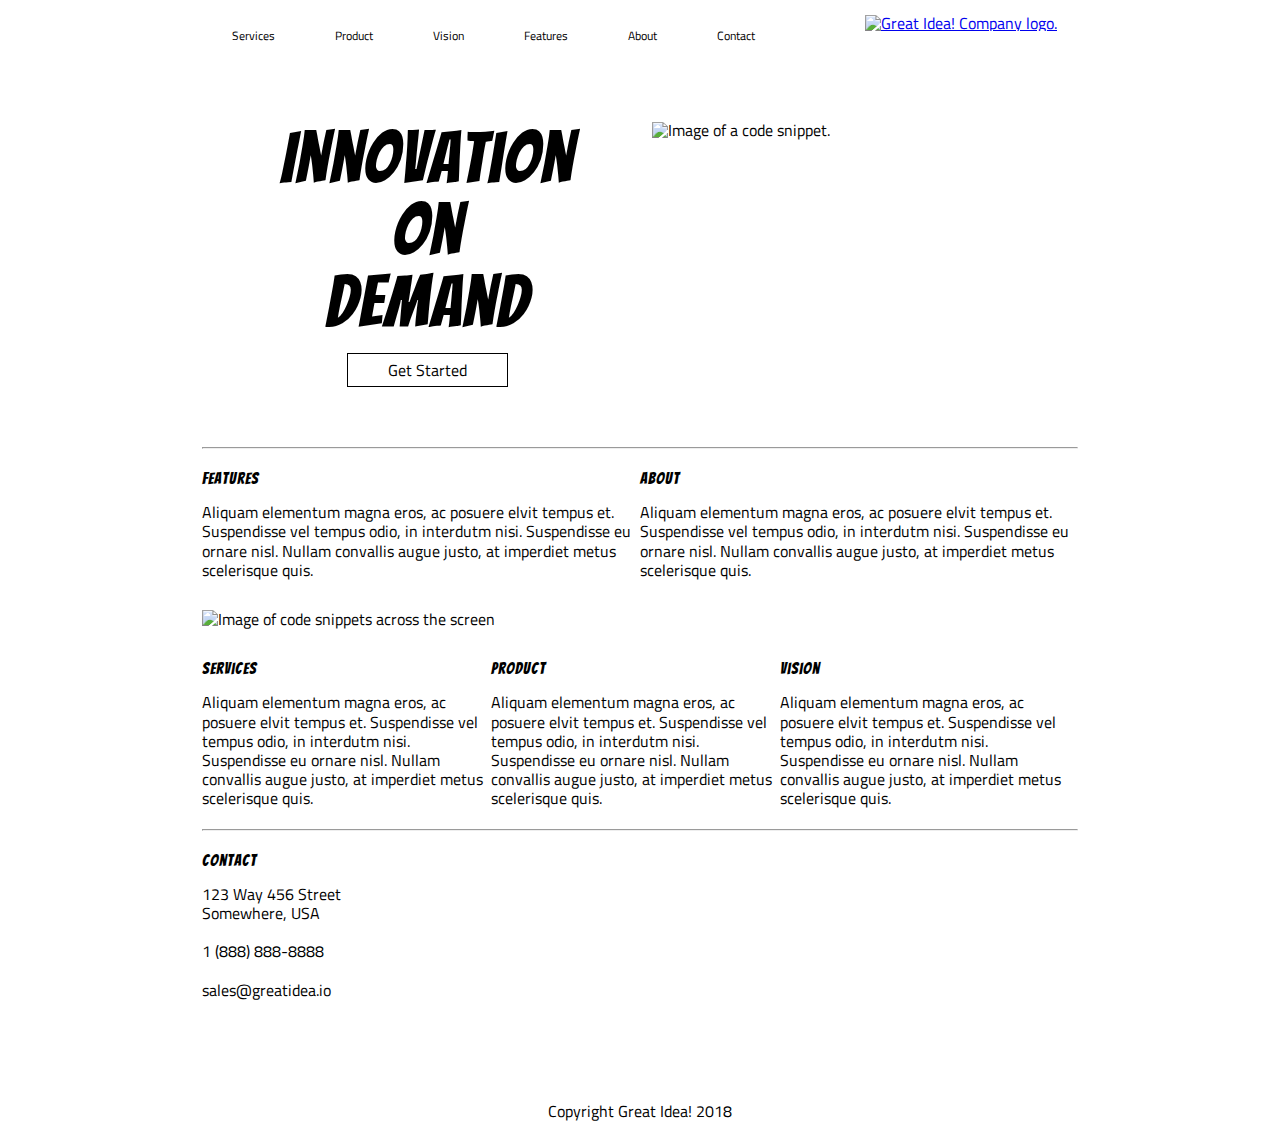
==== index.html @ 0c4863ab "Initial Commit - Desktop View" ====
<!doctype html>

<html lang="en">

<head>
  <meta charset="utf-8">
  <title>Great Idea - Responsive I</title>

  <link href="https://fonts.googleapis.com/css?family=Bangers|Titillium+Web" rel="stylesheet">
  <link rel="stylesheet" href="css/index.css">

</head>

<body>
  <div class="container">
    <header>
      <nav>
        <a class="nav-a" href="services.html">Services</a>
        <a class="nav-a" href="#">Product</a>
        <a class="nav-a" href="#">Vision</a>
        <a class="nav-a" href="#">Features</a>
        <a class="nav-a" href="#">About</a>
        <a class="nav-a" href="#">Contact</a>

        <a href="index.html">
          <img class="logo" src="img/logo.png" alt="Great Idea! Company logo." />
        </a>
      </nav>
    </header>

    <section class="below-header">
      <div class="h1-button-container">
        <h1>
          Innovation<br />
          On<br />
          Demand
        </h1>

        <div class="button">
          <a class="get-started" href="#">Get Started</a>
        </div>
      </div>

      <img class="circle-img" src="img/header-img.png" alt="Image of a code snippet." />
    </section>

    <div class="main-content">
      <hr />
      <section class="top-content">
        <div class="top-content-child">
          <h4>Features</h4>
          <p>
            Aliquam elementum magna eros, ac posuere elvit tempus et.
            Suspendisse vel tempus odio, in interdutm nisi. Suspendisse eu
            ornare nisl. Nullam convallis augue justo, at imperdiet metus
            scelerisque quis.
          </p>
        </div>

        <div class="top-content-child">
          <h4>About</h4>
          <p>
            Aliquam elementum magna eros, ac posuere elvit tempus et.
            Suspendisse vel tempus odio, in interdutm nisi. Suspendisse eu
            ornare nisl. Nullam convallis augue justo, at imperdiet metus
            scelerisque quis.
          </p>
        </div>
      </section>

      <img class="middle-img" src="img/mid-page-accent.jpg" alt="Image of code snippets across the screen" />

      <section class="bottom-content">
        <div class="bottom-content-child">
          <h4>Services</h4>
          <p>
            Aliquam elementum magna eros, ac posuere elvit tempus et.
            Suspendisse vel tempus odio, in interdutm nisi. Suspendisse eu
            ornare nisl. Nullam convallis augue justo, at imperdiet metus
            scelerisque quis.
          </p>
        </div>

        <div class="bottom-content-child">
          <h4>Product</h4>
          <p>
            Aliquam elementum magna eros, ac posuere elvit tempus et.
            Suspendisse vel tempus odio, in interdutm nisi. Suspendisse eu
            ornare nisl. Nullam convallis augue justo, at imperdiet metus
            scelerisque quis.
          </p>
        </div>

        <div class="bottom-content-child">
          <h4>Vision</h4>
          <p>
            Aliquam elementum magna eros, ac posuere elvit tempus et.
            Suspendisse vel tempus odio, in interdutm nisi. Suspendisse eu
            ornare nisl. Nullam convallis augue justo, at imperdiet metus
            scelerisque quis.
          </p>
        </div>
      </section>
    </div>

    <address>
      <hr />
      <h4>Contact</h4>
      123 Way 456 Street<br />
      Somewhere, USA<br /><br />
      1 (888) 888-8888<br /><br />
      <a href="mailto:sales@greatidea.io">sales@greatidea.io</a><br />
    </address>

    <footer>
      Copyright Great Idea! 2018
    </footer>
  </div>
</body>

</html>
---- css/index.css ----
/* http://meyerweb.com/eric/tools/css/reset/ 
   v2.0 | 20110126
   License: none (public domain)
*/

html,
body,
div,
span,
applet,
object,
iframe,
h1,
h2,
h3,
h4,
h5,
h6,
p,
blockquote,
pre,
a,
abbr,
acronym,
address,
big,
cite,
code,
del,
dfn,
em,
img,
ins,
kbd,
q,
s,
samp,
small,
strike,
strong,
sub,
sup,
tt,
var,
b,
u,
i,
center,
dl,
dt,
dd,
ol,
ul,
li,
fieldset,
form,
label,
legend,
table,
caption,
tbody,
tfoot,
thead,
tr,
th,
td,
article,
aside,
canvas,
details,
embed,
figure,
figcaption,
footer,
header,
hgroup,
menu,
nav,
output,
ruby,
section,
summary,
time,
mark,
audio,
video {
  margin: 0;
  padding: 0;
  border: 0;
  font-size: 100%;
  font: inherit;
  vertical-align: baseline;
}
/* HTML5 display-role reset for older browsers */
article,
aside,
details,
figcaption,
figure,
footer,
header,
hgroup,
menu,
nav,
section {
  display: block;
}
body {
  line-height: 1;
}
ol,
ul {
  list-style: none;
}
blockquote,
q {
  quotes: none;
}
blockquote:before,
blockquote:after,
q:before,
q:after {
  content: "";
  content: none;
}
table {
  border-collapse: collapse;
  border-spacing: 0;
}

/* Set every element's box-sizing to border-box */
* {
  box-sizing: border-box;
}

html,
body {
  height: 100%;
  font-family: "Titillium Web", sans-serif;
}

h1,
h2,
h3,
h4,
h5 {
  font-family: "Bangers", cursive;
  letter-spacing: 1px;
  margin-bottom: 15px;
}

/* Start of my CSS code */

.container {
  display: flex;
  flex-flow: column nowrap;
  width: 876px;
  margin: 0 auto;
}

nav {
  display: flex;
  width: 876px;
}

.nav-a {
  text-decoration: none;
  color: black;
  font-size: 12px;
  padding: 30px;
}

.nav-a:hover {
  text-decoration: underline;
}

.logo {
  padding: 15px;
  padding-left: 80px;
}

.below-header {
  display: flex;
  padding-top: 50px;
}

.h1-button-container {
  display: flex;
  flex-flow: column nowrap;
  justify-content: center;
}

h1 {
  display: flex;
  flex-flow: row wrap;
  justify-content: center;
  width: 450px;
  font-size: 72px;
  text-align: center;
}

.button {
  display: flex;
  flex-flow: column wrap;
  align-content: center;
  align-items: flex-end;
}

.get-started {
  display: flex;
  text-decoration: none;
  font-family: "Titillium Web", sans-serif;
  color: black;
  border: 1px solid black;
  padding: 8px 40px;
}

.main-content {
  display: flex;
  flex-flow: column nowrap;
  padding-top: 40px;
  line-height: 1.2em;
}

.top-content {
  display: flex;
}

.middle-img {
  margin: 30px 0;
}

.bottom-content {
  display: flex;
}

.bottom-content-child {
  width: 33%;
}

hr {
  display: flex;
  margin: 20px 0;
}

address {
  display: flex;
  flex-flow: column nowrap;
  line-height: 1.2em;
}

address a {
  text-decoration: none;
  color: black;
}

address a:hover {
  text-decoration: underline;
}

footer {
  display: flex;
  justify-content: center;
  align-items: flex-end;
  height: 100px;
}

/* Mobile View */

@media (max-width: 400px) {
  .container {
    width: 400px;
  }
  nav {
    flex-direction: column;
    z-index: 0;
    position: relative;
    width: 100%;
    height: 270px;
  }

  .nav-a {
    padding: 14px;
    font-size: 16px;
  }

  .nav-a:hover {
    text-decoration: underline;
  }
  .logo {
    margin: 0 auto;
    padding-left: 110px;
  }
  .below-header {
    display: flex;
    padding-top: 120px;
  }

  .main-services {
    height: 220vh;
  }
  .top-services {
    padding: 0 20px;
  }
  .services-header-img {
    width: 400px;
  }
  .child-item {
    flex-basis: 380px;
    margin: 10px;
    height: 255px;
  }
  .main-services a {
    padding: 3px 40px;
    border-radius: 5px;
    margin: 5px;
  }
  .bottom-hr {
    position: relative;
    margin-bottom: 0;
  }
  .bottom-content-services {
    flex-direction: column;
    line-height: 1.3em;
    padding: 20px;
  }
  .services-info-img {
    width: 355px;
    height: 280px;
    margin-left: 0;
    margin-top: 20px;
  }

  /* index.html mobile view */
  .below-header {
    flex-direction: column;
    padding-top: 40px;
  }
  h1 {
    width: 400px;
    margin-top: 40px;
  }
  .button {
    padding-bottom: 20px;
  }
  .circle-img {
    width: 200px;
    height: 200px;
    margin: 0 auto;
  }

  .top-content-child h4,
  .bottom-content-child h4 {
    margin-top: 20px;
  }

  .main-content {
    margin: 0px auto;
    padding: 10px;
    width: 400px;
  }

  .top-content {
    flex-direction: column;
    width: 400px;
    padding-right: 20px;
  }

  .middle-img {
    margin: 20px 0;
  }

  .bottom-content {
    flex-direction: column;
  }

  .bottom-content-child {
    width: 400px;
    padding-right: 20px;
  }

  address {
    padding-left: 10px;
  }

  footer {
    align-items: center;
    height: 50px;
  }
}
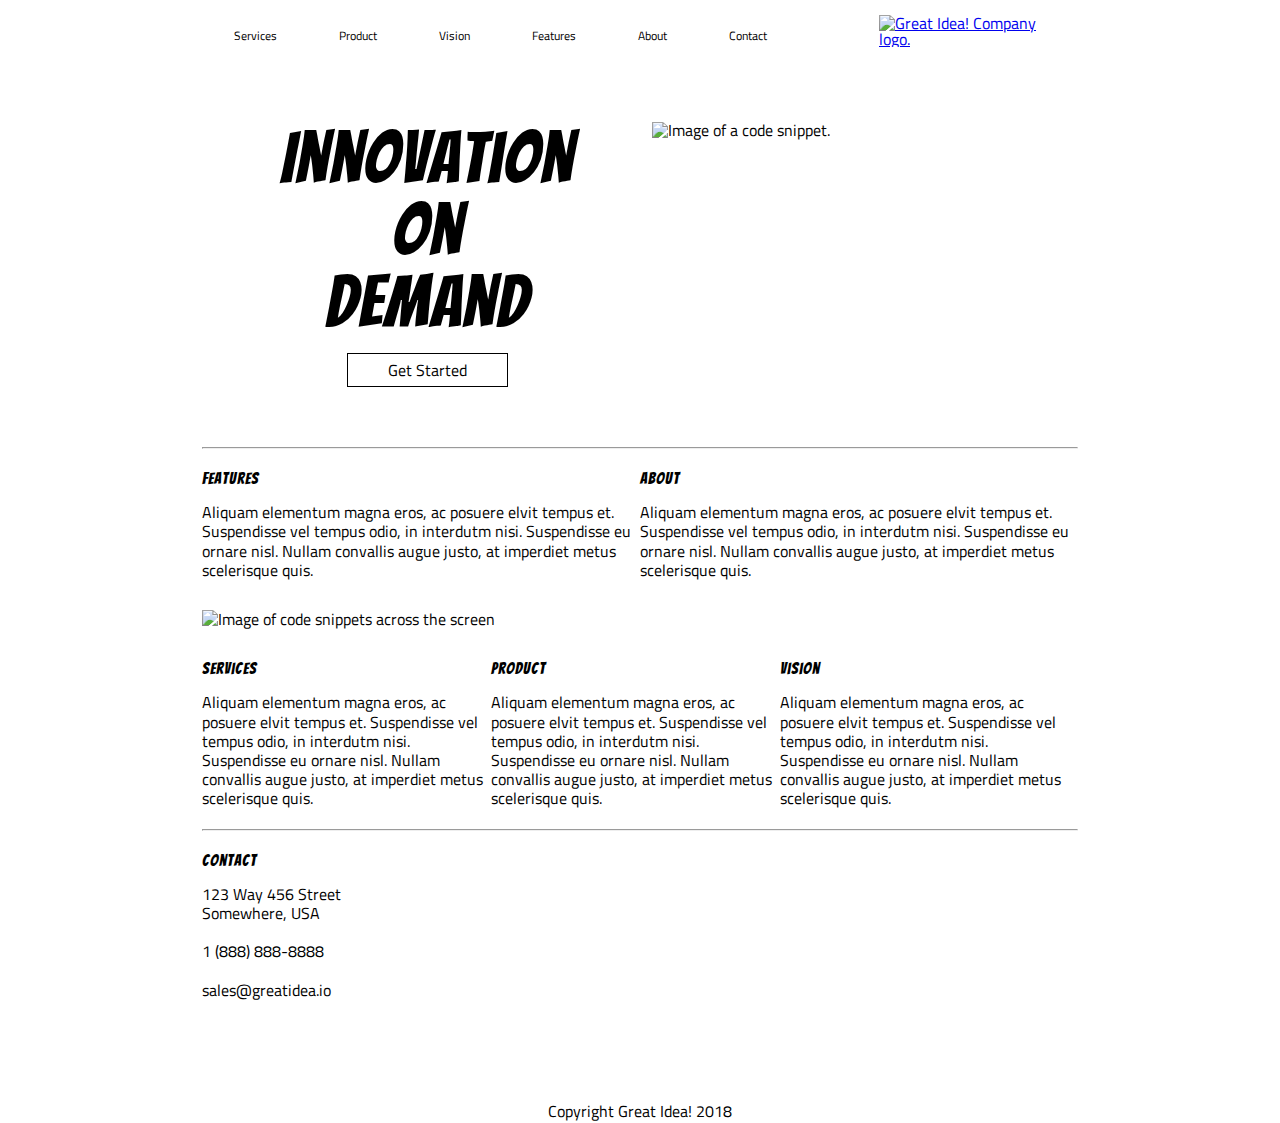
==== commit 54c11064: "Updated site for mobile view - 500px" ====
--- a/index.html
+++ b/index.html
@@ -4,6 +4,7 @@
 
 <head>
   <meta charset="utf-8">
+  <meta name="viewport" content="width=device-width, initial-scale=1.0">
   <title>Great Idea - Responsive I</title>
 
   <link href="https://fonts.googleapis.com/css?family=Bangers|Titillium+Web" rel="stylesheet">
@@ -15,12 +16,31 @@
   <div class="container">
     <header>
       <nav>
+        <hr class="mobile-hr">
+
         <a class="nav-a" href="services.html">Services</a>
+
+        <hr class="mobile-hr">
+
         <a class="nav-a" href="#">Product</a>
+
+        <hr class="mobile-hr">
+
         <a class="nav-a" href="#">Vision</a>
+
+        <hr class="mobile-hr">
+
         <a class="nav-a" href="#">Features</a>
+
+        <hr class="mobile-hr">
+
         <a class="nav-a" href="#">About</a>
+
+        <hr class="mobile-hr">
+
         <a class="nav-a" href="#">Contact</a>
+
+        <hr class="mobile-hr">
 
         <a href="index.html">
           <img class="logo" src="img/logo.png" alt="Great Idea! Company logo." />
--- a/css/index.css
+++ b/css/index.css
@@ -265,118 +265,67 @@
   height: 100px;
 }
 
+.mobile-hr {
+  border: 1px solid white;
+}
+
 /* Mobile View */
 
-@media (max-width: 400px) {
+@media (max-width: 500px) {
   .container {
-    width: 400px;
-  }
-  nav {
-    flex-direction: column;
-    z-index: 0;
-    position: relative;
-    width: 100%;
-    height: 270px;
-  }
-
-  .nav-a {
-    padding: 14px;
-    font-size: 16px;
-  }
-
-  .nav-a:hover {
-    text-decoration: underline;
-  }
-  .logo {
-    margin: 0 auto;
-    padding-left: 110px;
-  }
-  .below-header {
     display: flex;
-    padding-top: 120px;
-  }
-
-  .main-services {
-    height: 220vh;
-  }
-  .top-services {
-    padding: 0 20px;
-  }
-  .services-header-img {
-    width: 400px;
-  }
-  .child-item {
-    flex-basis: 380px;
-    margin: 10px;
-    height: 255px;
-  }
-  .main-services a {
-    padding: 3px 40px;
-    border-radius: 5px;
-    margin: 5px;
-  }
-  .bottom-hr {
-    position: relative;
-    margin-bottom: 0;
-  }
-  .bottom-content-services {
-    flex-direction: column;
-    line-height: 1.3em;
-    padding: 20px;
-  }
-  .services-info-img {
-    width: 355px;
-    height: 280px;
-    margin-left: 0;
-    margin-top: 20px;
-  }
-
-  /* index.html mobile view */
+    width: 98%;
+  }
+
+  nav,
   .below-header {
     flex-direction: column;
-    padding-top: 40px;
-  }
-  h1 {
-    width: 400px;
-    margin-top: 40px;
-  }
+    width: 98%;
+    align-items: center;
+  }
+
+  .nav-a {
+    padding: 1px;
+    font-size: 18px;
+    font-weight: bold;
+    color: silver;
+  }
+  .logo {
+    /* Find a way to put logo on top of nav */
+  }
+
+  .circle-img {
+    display: none;
+  }
+
   .button {
     padding-bottom: 20px;
   }
-  .circle-img {
-    width: 200px;
-    height: 200px;
-    margin: 0 auto;
-  }
 
   .top-content-child h4,
   .bottom-content-child h4 {
-    margin-top: 20px;
+    margin-top: 40px;
   }
 
   .main-content {
-    margin: 0px auto;
+    /* margin: 0px auto; */
     padding: 10px;
-    width: 400px;
-  }
-
-  .top-content {
-    flex-direction: column;
-    width: 400px;
-    padding-right: 20px;
-  }
-
-  .middle-img {
-    margin: 20px 0;
-  }
-
+    width: 98%;
+  }
+
+  .top-content,
   .bottom-content {
     flex-direction: column;
-  }
-
+    width: 98%;
+  }
+
+  .middle-img,
   .bottom-content-child {
-    width: 400px;
-    padding-right: 20px;
+    width: 98%;
+  }
+
+  .middle-img {
+    margin-bottom: 0;
   }
 
   address {
@@ -387,4 +336,13 @@
     align-items: center;
     height: 50px;
   }
-}
+
+  hr {
+    border: 1px solid black;
+  }
+
+  .mobile-hr {
+    border: 1px solid lightgray;
+    width: 100%;
+  }
+}
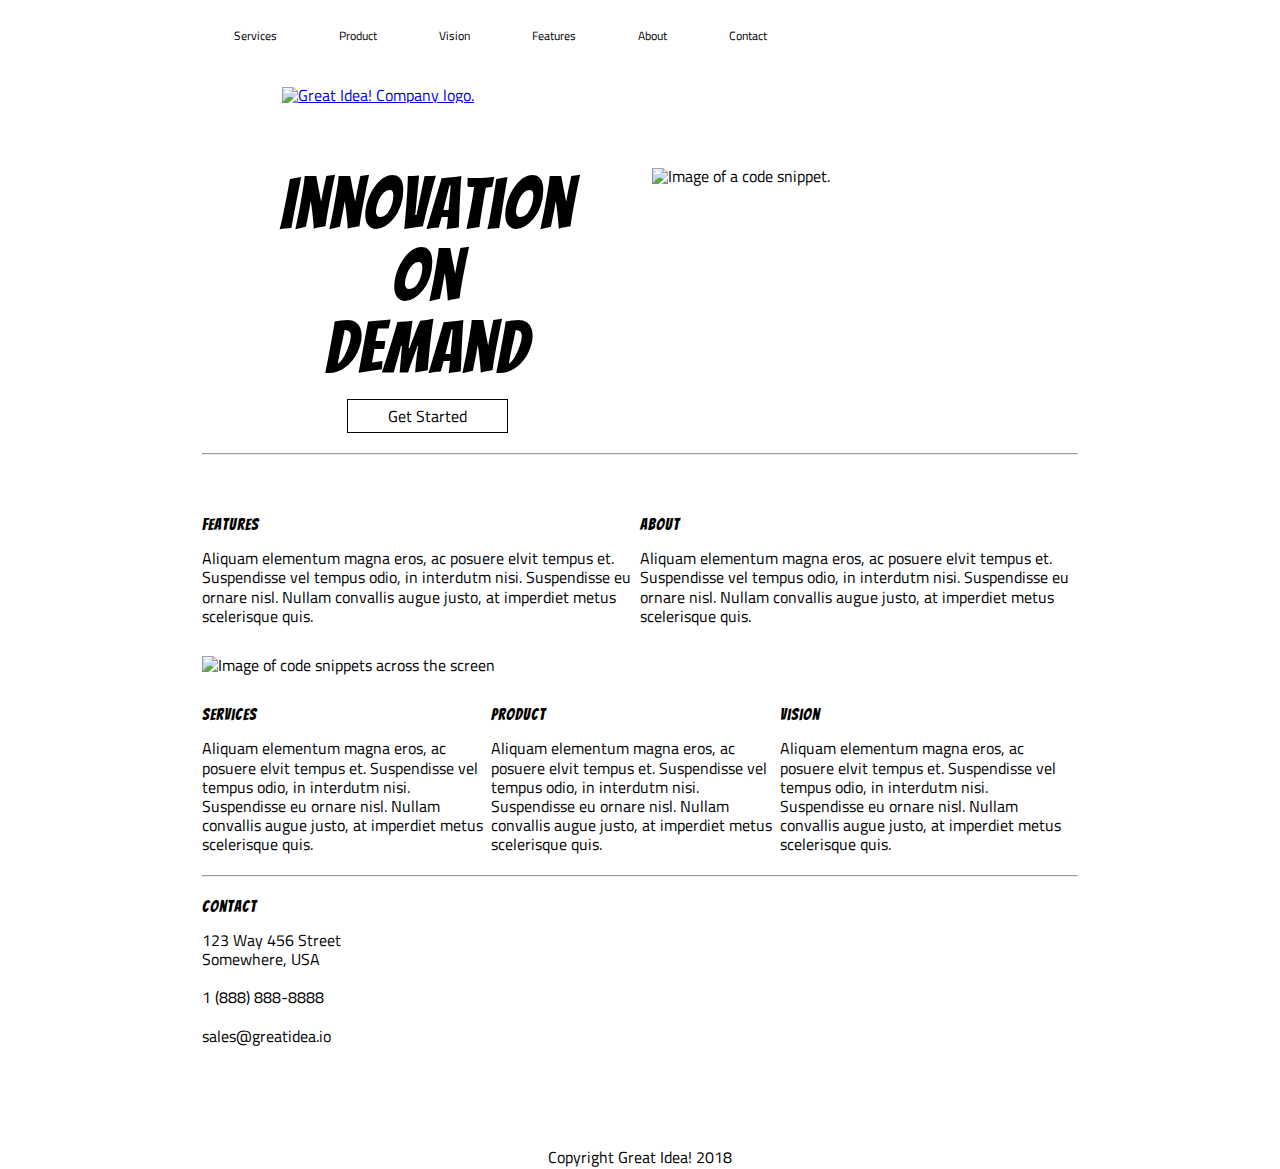
==== commit dc5336ba: "Finished Tablet View - 800px" ====
--- a/index.html
+++ b/index.html
@@ -15,6 +15,11 @@
 <body>
   <div class="container">
     <header>
+      <div id="smaller-screen-logo">
+        <a href="index.html">
+          <img class="logo" src="img/logo.png" alt="Great Idea! Company logo." />
+        </a>
+      </div>
       <nav>
         <hr class="mobile-hr">
 
@@ -41,11 +46,12 @@
         <a class="nav-a" href="#">Contact</a>
 
         <hr class="mobile-hr">
-
+      </nav>
+      <div id="desktop-logo">
         <a href="index.html">
           <img class="logo" src="img/logo.png" alt="Great Idea! Company logo." />
         </a>
-      </nav>
+      </div>
     </header>
 
     <section class="below-header">
@@ -63,11 +69,10 @@
 
       <img class="circle-img" src="img/header-img.png" alt="Image of a code snippet." />
     </section>
-
+    <hr />
     <div class="main-content">
-      <hr />
       <section class="top-content">
-        <div class="top-content-child">
+        <div class="features">
           <h4>Features</h4>
           <p>
             Aliquam elementum magna eros, ac posuere elvit tempus et.
@@ -77,7 +82,7 @@
           </p>
         </div>
 
-        <div class="top-content-child">
+        <div class="about">
           <h4>About</h4>
           <p>
             Aliquam elementum magna eros, ac posuere elvit tempus et.
@@ -91,7 +96,7 @@
       <img class="middle-img" src="img/mid-page-accent.jpg" alt="Image of code snippets across the screen" />
 
       <section class="bottom-content">
-        <div class="bottom-content-child">
+        <div class="bottom-content-child ">
           <h4>Services</h4>
           <p>
             Aliquam elementum magna eros, ac posuere elvit tempus et.
@@ -101,7 +106,7 @@
           </p>
         </div>
 
-        <div class="bottom-content-child">
+        <div class="bottom-content-child ">
           <h4>Product</h4>
           <p>
             Aliquam elementum magna eros, ac posuere elvit tempus et.
@@ -122,9 +127,8 @@
         </div>
       </section>
     </div>
-
+    <hr />
     <address>
-      <hr />
       <h4>Contact</h4>
       123 Way 456 Street<br />
       Somewhere, USA<br /><br />
--- a/css/index.css
+++ b/css/index.css
@@ -224,7 +224,16 @@
 
 .top-content {
   display: flex;
-}
+  align-items: space-between;
+}
+
+/* .features {
+  padding: 0 10px 0 0;
+}
+
+.about {
+  padding: 0 0 0 10px;
+} */
 
 .middle-img {
   margin: 30px 0;
@@ -269,11 +278,109 @@
   border: 1px solid white;
 }
 
+#smaller-screen-logo {
+  display: none;
+}
+
+/* Tablet View */
+@media (max-width: 800px) {
+  .container {
+    display: flex;
+    width: 98%;
+    align-items: center;
+  }
+  nav {
+    width: 98%;
+  }
+
+  .below-header {
+    width: 98%;
+    align-items: center;
+    justify-content: center;
+  }
+
+  .nav-a {
+    padding: 30px;
+    font-size: 16px;
+    font-weight: bold;
+    color: silver;
+  }
+
+  #desktop-logo {
+    display: none;
+  }
+
+  .circle-img {
+    display: none;
+  }
+
+  .button {
+    padding-bottom: 20px;
+  }
+
+  .top-content-child h4,
+  .bottom-content-child h4 {
+    margin-top: 40px;
+  }
+
+  .main-content {
+    padding: 10px;
+    width: 98%;
+  }
+
+  .features {
+    padding-right: 30px;
+  }
+
+  .top-content,
+  .bottom-content {
+    justify-content: space-between;
+    width: 98%;
+  }
+
+  .middle-img {
+    width: 98%;
+  }
+
+  .bottom-content-child {
+    width: 30%;
+  }
+
+  .middle-img {
+    margin-bottom: 0;
+  }
+
+  address {
+    width: 98%;
+    padding-left: 10px;
+    padding-top: 15px;
+  }
+
+  footer {
+    align-items: center;
+    height: 50px;
+  }
+
+  hr {
+    border: 1px solid black;
+    width: 98%;
+  }
+
+  #smaller-screen-logo {
+    display: flex;
+    justify-content: center;
+  }
+}
+
 /* Mobile View */
 
 @media (max-width: 500px) {
   .container {
     display: flex;
+    width: 98%;
+  }
+  .logo {
+    padding-top: 20px;
     width: 98%;
   }
 
@@ -290,9 +397,6 @@
     font-weight: bold;
     color: silver;
   }
-  .logo {
-    /* Find a way to put logo on top of nav */
-  }
 
   .circle-img {
     display: none;
@@ -308,7 +412,6 @@
   }
 
   .main-content {
-    /* margin: 0px auto; */
     padding: 10px;
     width: 98%;
   }
@@ -346,3 +449,6 @@
     width: 100%;
   }
 }
+
+/* Things I need to fix */
+/* Mobile View - Centering of Logo (try adding with no div ids), longer hr lines in nav */
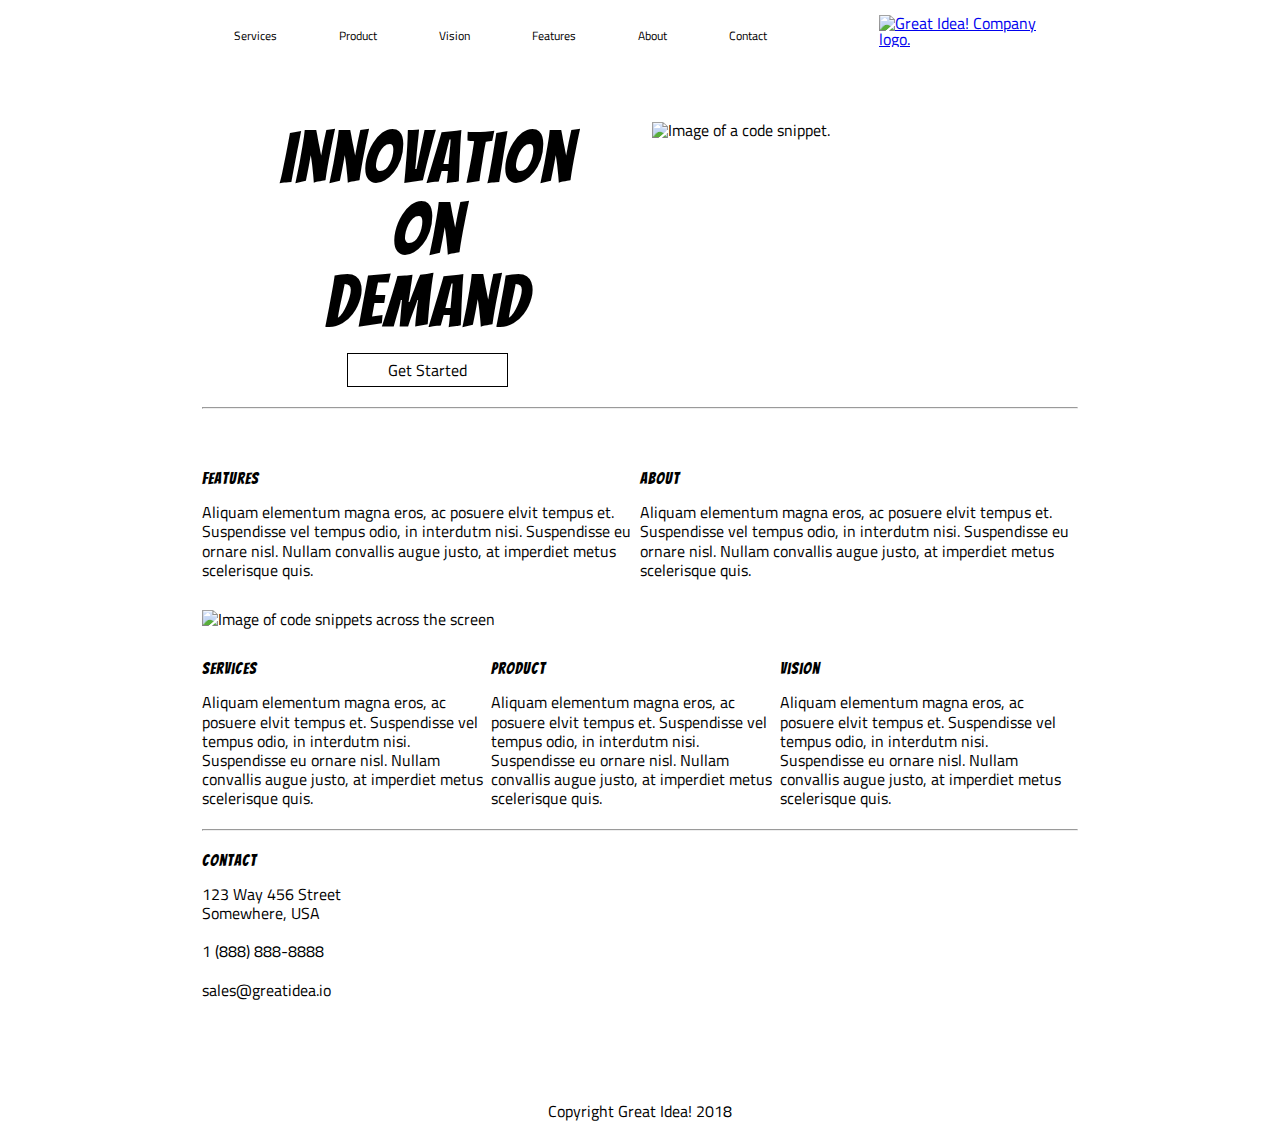
==== commit 93327304: "Finished Mobile View" ====
--- a/index.html
+++ b/index.html
@@ -46,12 +46,13 @@
         <a class="nav-a" href="#">Contact</a>
 
         <hr class="mobile-hr">
+
+        <div id="desktop-logo">
+          <a href="index.html">
+            <img class="logo" src="img/logo.png" alt="Great Idea! Company logo." />
+          </a>
+        </div>
       </nav>
-      <div id="desktop-logo">
-        <a href="index.html">
-          <img class="logo" src="img/logo.png" alt="Great Idea! Company logo." />
-        </a>
-      </div>
     </header>
 
     <section class="below-header">
--- a/css/index.css
+++ b/css/index.css
@@ -160,7 +160,7 @@
 
 nav {
   display: flex;
-  width: 876px;
+  /* width: 876px; */
 }
 
 .nav-a {
@@ -379,8 +379,9 @@
     display: flex;
     width: 98%;
   }
+
   .logo {
-    padding-top: 20px;
+    padding: 20px 0 0 0;
     width: 98%;
   }
 
@@ -404,6 +405,7 @@
 
   .button {
     padding-bottom: 20px;
+    margin-bottom: 30px;
   }
 
   .top-content-child h4,
@@ -422,6 +424,15 @@
     width: 98%;
   }
 
+  .features,
+  .about {
+    padding: 20px 0;
+  }
+
+  .bottom-content-child {
+    padding-bottom: 20px;
+  }
+
   .middle-img,
   .bottom-content-child {
     width: 98%;
@@ -440,15 +451,8 @@
     height: 50px;
   }
 
-  hr {
-    border: 1px solid black;
-  }
-
-  .mobile-hr {
+  hr.mobile-hr {
     border: 1px solid lightgray;
-    width: 100%;
-  }
-}
-
-/* Things I need to fix */
-/* Mobile View - Centering of Logo (try adding with no div ids), longer hr lines in nav */
+    width: 265%;
+  }
+}
